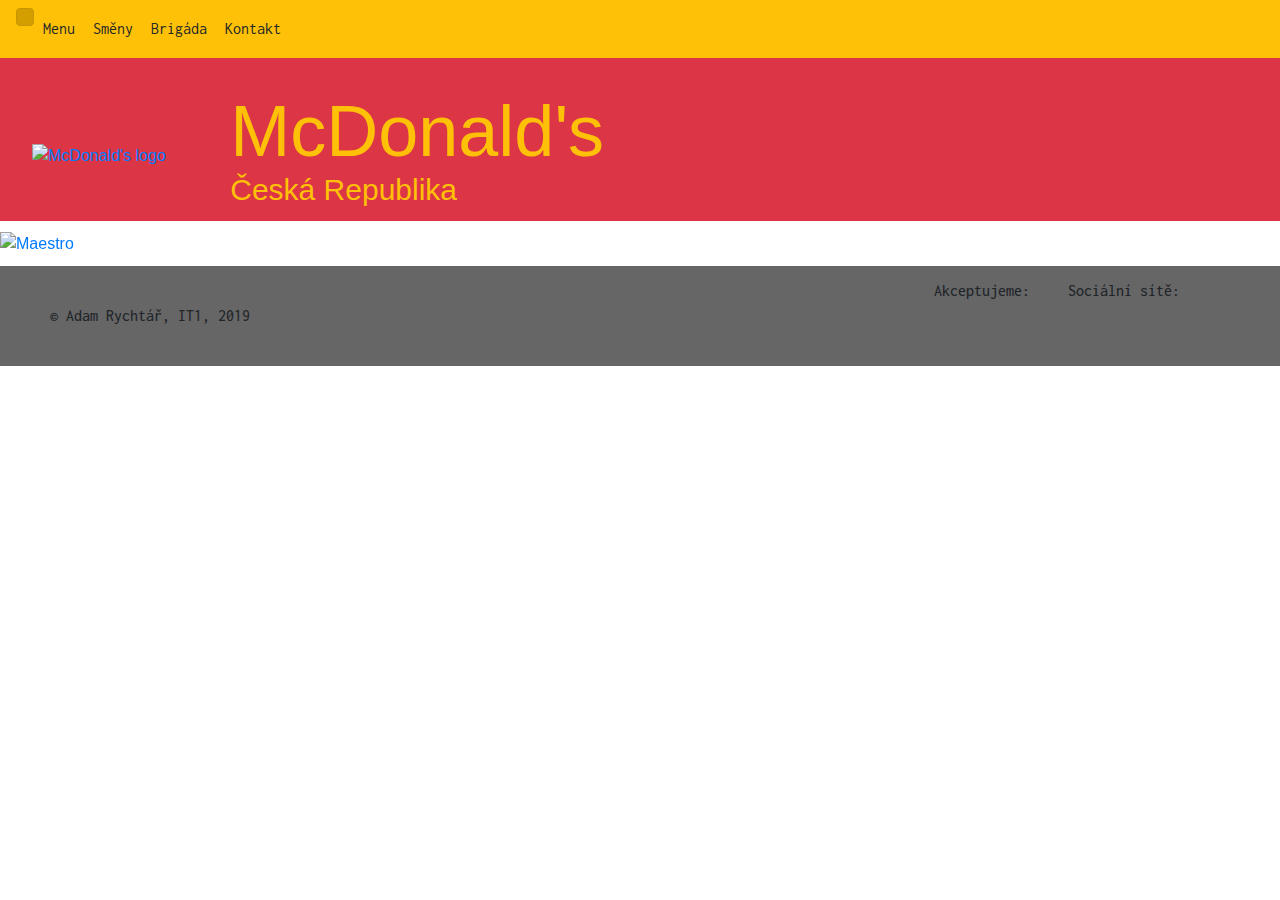
==== index.html @ 813a3d80 "Add files via upload" ====
<!doctype html>
<html lang="cs">

<head>
    <title>McDonald's | Neoficiální stránka</title>
    <link rel="shortcut icon" href="img/icon/mc-icon.ico" type="image/x-icon" />
    <!-- Required meta tags -->
    <meta charset="utf-8">
    <meta name="viewport" content="width=device-width, initial-scale=1, shrink-to-fit=no">

    <link rel="stylesheet" href="https://stackpath.bootstrapcdn.com/bootstrap/4.3.1/css/bootstrap.min.css"
        integrity="sha384-ggOyR0iXCbMQv3Xipma34MD+dH/1fQ784/j6cY/iJTQUOhcWr7x9JvoRxT2MZw1T" crossorigin="anonymous">
    <link rel="stylesheet" href="css/style.css">
    <link href="https://fonts.googleapis.com/css?family=Inconsolata&display=swap" rel="stylesheet">
    <link rel="stylesheet" href="https://use.fontawesome.com/releases/v5.8.1/css/all.css"
        integrity="sha384-50oBUHEmvpQ+1lW4y57PTFmhCaXp0ML5d60M1M7uH2+nqUivzIebhndOJK28anvf" crossorigin="anonymous">
    <script src="https://ajax.googleapis.com/ajax/libs/jquery/3.3.1/jquery.min.js"></script>
</head>

<body>

    <div class="navbar1">
        <div class="dropdown">
            <i class="fas fa-bars"></i>
        </div>
        <nav class="navbar navbar-expand-sm bg-warning font">
            <ul class="navbar-nav">
                <li class="nav-item">
                    <a class="nav-link btn btn-warning active" href="#"><i class="fas fa-home"></i></a>
                </li>
                <li class="nav-item">
                    <a class="nav-link btn btn-warning menu" href="#">Menu</a>
                    <div class="collapse dropdown-menu">
                        <a class="text-white right3" href="html/hlavni.html">Denní menu</a>
                        <a class="text-white right1" href="html/snidane.html">Snídaně</a>
                        <a class="text-white right2" href="html/mccafe.html">McCafé</a>
                    </div>
                </li>
                <li class="nav-item">
                    <a class="nav-link btn btn-warning" href="html/smeny.html">Směny</a>
                </li>
                <li class="nav-item">
                    <a class="nav-link btn btn-warning" href="html/brigada.html">Brigáda</a>
                </li>
                <li class="nav-item">
                    <a class="nav-link btn btn-warning" href="html/kontakt.html">Kontakt</a>
                </li>
            </ul>
        </nav>
    </div>

    <header class="jumbotron jumb1">

        <a href="https://mcdonalds.cz"><img class="img2" src="img/icon/mc-logo.svg" alt="McDonald's logo"></a>
        <div class="inline">
            <h1 class="display-3 text-warning pozice top1 pismo1">McDonald's</h1>
            <h3 class="display-4 text-warning pozice top2 pismo2">Česká Republika</h3>
        </div>

    </header>

    <main>

        <div id="carousel" class="carousel slide" data-ride="carousel">

            <ul class="carousel-indicators">
                <li data-target="#carousel" data-slide-to="0" class="active"></li>
                <li data-target="#carousel" data-slide-to="1"></li>
                <li data-target="#carousel" data-slide-to="2"></li>
                <li data-target="#carousel" data-slide-to="3"></li>
            </ul>

            <div class="carousel-inner">
                <div class="carousel-item active">
                    <a href="https://www.mcdonalds.cz/novinky/uprav-si-maestra-at-se-hodi-ke-kazdemu-tvemu-ja/"><img
                            src="img/carousel/carousel1.jpg" alt="Maestro" width="1100" height="500"></a>
                </div>
                <div class="carousel-item">
                    <a href="https://www.mcdonalds.cz/novinky/nastartuj-se-poradnou-davkou-ovoce-v-mccafe/"><img
                            src="img/carousel/carousel2.jpg" alt="Smoothie" width="1100" height="500"></a>
                </div>
                <div class="carousel-item">
                    <a href="https://www.mcdonalds.cz/novinky/yuzu/"><img src="img/carousel/carousel3.jpg"
                            alt="McCafe nabídka" width="1100" height="500"></a>
                </div>
                <div class="carousel-item">
                    <a href="html/snidane.html"><img src="img/carousel/carousel5.jpg"
                            alt="#" width="1100" height="500"></a>
                </div>
            </div>

            <a class="carousel-control-prev" href="#carousel" data-slide="prev">
                <span class="carousel-control-prev-icon"></span>
            </a>
            <a class="carousel-control-next" href="#carousel" data-slide="next">
                <span class="carousel-control-next-icon"></span>
            </a>

        </div>

    </main>

    <footer class="jumbotron jumb font">

        <div class="container">

            <div class="copyright">
                <h6>&copy; Adam Rychtář, IT1, 2019</h6>
            </div>            

            <div class="platba">
                <h6>Akceptujeme:</h6>
                <a href="https://www.mastercard.cz/cs-cz.html"><i class="fab fa-cc-mastercard"></i></a>
                <a href="https://www.visa.cz/"><i class="fab fa-cc-visa"></i></a>
                <a href="https://www.apple.com/cz/apple-pay/"><i class="fab fa-cc-apple-pay"></i></a>
            </div>

            <div class="social">
                <h6>Sociální sítě:</h6>
                <a href="https://www.facebook.com/McDonalds.CZ"><i class="fab fa-facebook-square"></i></a>
                <a href="https://www.instagram.com/mcdonalds.cz"><i class="fab fa-instagram"></i></a>
                <a href="https://www.youtube.com/user/mcdonaldsczech"><i class="fab fa-youtube"></i></a>
            </div>
        </div>

    </footer>

    <!-- Optional JavaScript -->
    <script>
        $(document).ready(function () {
            $(".menu").click(function () {
                $(".collapse").collapse('toggle');
            });
        });
    </script>
    <script>
        $(function () {
            $(".dropdown").click(function () {
                $(".navbar1 nav").toggle('slow');
            });
        });
    </script>
    <!-- jQuery first, then Popper.js, then Bootstrap JS -->
    <script src="https://code.jquery.com/jquery-3.3.1.slim.min.js"
        integrity="sha384-q8i/X+965DzO0rT7abK41JStQIAqVgRVzpbzo5smXKp4YfRvH+8abtTE1Pi6jizo"
        crossorigin="anonymous"></script>
    <script src="https://cdnjs.cloudflare.com/ajax/libs/popper.js/1.14.7/umd/popper.min.js"
        integrity="sha384-UO2eT0CpHqdSJQ6hJty5KVphtPhzWj9WO1clHTMGa3JDZwrnQq4sF86dIHNDz0W1"
        crossorigin="anonymous"></script>
    <script src="https://stackpath.bootstrapcdn.com/bootstrap/4.3.1/js/bootstrap.min.js"
        integrity="sha384-JjSmVgyd0p3pXB1rRibZUAYoIIy6OrQ6VrjIEaFf/nJGzIxFDsf4x0xIM+B07jRM"
        crossorigin="anonymous"></script>
</body>

</html>
---- css/style.css ----
/* Font */

.font{
    font-family: 'Inconsolata', monospace;
}

.pozice {
    position: relative;
    left: 60px;
}

/* Linie */

.inline {
    display: inline-block;
}

/* Hlavička */

.jumbotron {
    padding-top: 0;
    background-color: rgb(220, 53, 69);
    border-radius: 0px;
    padding-bottom: 25px;
}

.jumb1{
    margin-bottom: 10px;
}

.top1 {
    top: 30px;
}

.top2 {
    top: 20px;
}

.pismo2 {
    font-size: 30px;
}

.img2 {
    position: relative;
    top: -20px;
    width: 130px;
}

/* Navigační lišta */

.navbar1{
    padding: 0;
}

.dropdown{
    text-align: right;
    background-color: #ffc107;
}

.fa-bars{
    position: relative;
    right: 10px;
    top: 5px;
    font-size: 30px;
}

.dropdown-menu {
    min-width: 22rem;
    padding: 0.5rem 1.5em;
    background-color: rgba(64, 64, 64, 0.80);
}

.right1 {
    position: relative;
    left: 50px;
}

.right2 {
    position: relative;
    left: 100px;
}

.right3 {
    position: relative;
}

.btn:hover {
    background-color: rgb(220, 53, 69);
    border-color: rgb(220, 53, 69);
    color: white;
}

/* Tabulka */

.stripe1 {
    background-color: rgb(220, 53, 69);
}

.stripe2 {
    background-color: #ffc107;
}

table, th, td {
    border: 1px solid black;
    text-align: center;
}

th {
    font-size: 25px;
}

td {
    font-size: 20px;
}

/* Zápatí */

.jumb {
    background-color: rgba(64, 64, 64, 0.80);
    position: relative;
    top: 10px;
    height: 100px;
    margin-bottom: 0;
}

.fab{
    font-size: 40px;
    color: black;
}

footer div a :hover{
    color: #ffc107;
}

.platba{
    position: absolute;
    top: 15px;
    right: 250px;
}

.social{
    position: absolute;
    right: 100px;
    top: 15px; 
}

.copyright{
    position: absolute;
    top: 40px;
    left: 50px;
}

/* Kontakt */

.card1 {
    background-color: rgb(15.7, 33.8, 22.8);
    margin: 1px;
}

.card-body1 {
    height: 180px;
    width: 300px;
}

.karta {
    position: relative;
    left: -15px;
    width: 300px;
}

/* Menu - jídlo */

.velikost {
    width: 170px;
    position: relative;
    top: -15px;
    left: -8px;
}

.velikost1 {
    width: 130px;
    position: relative;
    top: -25px;
    left: -8px;
}

.pos{
    position: absolute;
    left: 200px;
    top: 60px;
    width: 135px;
}

.pos1{
    position: absolute;
    left: 200px;
    top: 100px;
    width: 110px;
}

.pos2 {
    position: relative;
    top: -15px;
    left: -10;
    text-align: left;
}

.card2 {
    width: 330px;
    height: 190px;
    margin: 2px;
}

/* Carousel */
.carousel-inner img {
    width: 100%;
    height: 100%;
}

@media only screen and (max-width: 425px){
    .img2 {
        position: relative;
        top: -22.5px;
        width: 100px;
    }

    .pismo1 {
        font-size: 50px;
    }
    
    .pismo2 {
        font-size: 30px;
    }

    .pozice {
        position: relative;
        left: 30px;
    }

    .top1 {
        top: 20px;
    }
    
    .top2 {
        top: 10px;
    }

    .jumbotron {
        padding-bottom: 0;
    }

    .navbar {
        width:100%;
        display: none;
    }

    .dropdown{
        height: 40px;
    }

    .dropdown-menu {
        min-width: 100%;
        padding: 0.5rem 1.5em;
        background-color: rgba(64, 64, 64, 0.80);
    }
    
    .right1 {
        position: relative;
        left: 55px;
    }
    
    .right2 {
        position: relative;
        left: 135px;
    }

    .karta {
        width: 390px;
    }

    .card2{
        margin-left: 30px;
    }

    th {
        font-size: 15px;
    }
    
    td {
        font-size: 10px;
    }

    .jumb{
        margin-top: 30px; 
    }

    .jumb1{
        margin-bottom: 35px;
    }

    footer div div h6 {
        font-size: 13px;
    }

    .fab{
        font-size: 25px;
        color: black;
    }
    
    .platba{
        position: absolute;
        top: 15px;
        right: 110px;
    }
    
    .social{
        position: absolute;
        right: 10px;
        top: 15px; 
    }
    
    .copyright{
        position: absolute;
        top: 40px;
        left: 10px;
    }
}

@media only screen and (max-width: 375px){
    .img2 {
        position: relative;
        top: -12.5px;
        width: 100px;
    }

    .pismo1 {
        font-size: 40px;
    }
    
    .pismo2 {
        font-size: 20px;
    }

    .pozice {
        position: relative;
        left: 30px;
    }

    .top1 {
        top: 20px;
    }
    
    .top2 {
        top: 10px;
    }
    
    .jumbotron {
        padding-bottom: 0;
    }
    
    .navbar {
        width:100%;
        display: none;
    }

    .dropdown-menu {
        min-width: 100%;
        padding: 0.5rem 1.5em;
        background-color: rgba(64, 64, 64, 0.80);
    }
    
    .right1 {
        position: relative;
        left: 30px;
    }
    
    .right2 {
        position: relative;
        left: 85px;
    }

    .karta {
        width: 343px;
    }

    .card2{
        margin-left: 10px;
    }

    .jumb{
        margin-top: 30px; 
    }

    .jumb1{
        margin-bottom: 35px;
    }

    .fab{
        font-size: 25px;
        color: black;
    }
    
    .platba{
        position: absolute;
        top: 10px;
        right: 250px;
    }
    
    .social{
        position: absolute;
        right: 20px;
        top: 10px; 
    }
    
    .copyright{
        position: absolute;
        top: 70px;
        left: 100px;
    }
}

@media only screen and (max-width: 320px){
    .img2 {
        position: relative;
        top: -17.5px;
        width: 80px;
    }

    .pismo1 {
        font-size: 40px;
    }
    
    .pismo2 {
        font-size: 20px;
    }

    .pozice {
        position: relative;
        left: 15px;
    }

    .top1 {
        top: 15px;
    }
    
    .top2 {
        top: 5px;
    }
    
    .jumbotron {
        padding-bottom: 0;
    }

    .navbar {
        width:100%;
        display: none;
    }

    .dropdown-menu {
        min-width: 100%;
        padding: 0.5rem 1.5em;
        background-color: rgba(64, 64, 64, 0.80);
    }
    
    .right1 {
        position: relative;
        left: 5px;
    }
    
    .right2 {
        position: relative;
        left: 40px;
    }
    
    .right3 {
        position: relative;
        left: -10px;
    }
    
    .karta {
        width: 288px;
    }

    .velikost{
        width: 150px;
    }

    .velikost1{
        width: 120px;
    }

    .pos{
        position: absolute;
        left: 170px;
        top: 50px;
        width: 120px;
    }

    .pos1{
        position: absolute;
        left: 170px;
        top: 90px;
    }

    .card2 {
        width: 290px;
        height: 170px;
        margin: 2px;
    }

    .jumb{
        margin-top: 30px; 
    }

    .jumb1{
        margin-bottom: 35px;
    }

    .fab{
        font-size: 25px;
        color: black;
    }
    
    .platba{
        position: absolute;
        top: 10px;
        right: 200px;
    }
    
    .social{
        position: absolute;
        right: 20px;
        top: 10px; 
    }
    
    .copyright{
        position: absolute;
        top: 70px;
        left: 70px;
    }
}

@media only screen and (min-width: 766px){
    .karta {
        width: 328px;
    }

    .dropdown{
        display: none;
    }
}

@media only screen and (min-width: 1023px){
    .karta {
        width: 350px;
    }
}

@media only screen and (min-width: 1439px){
    .karta {
        width: 348px;
    }
}
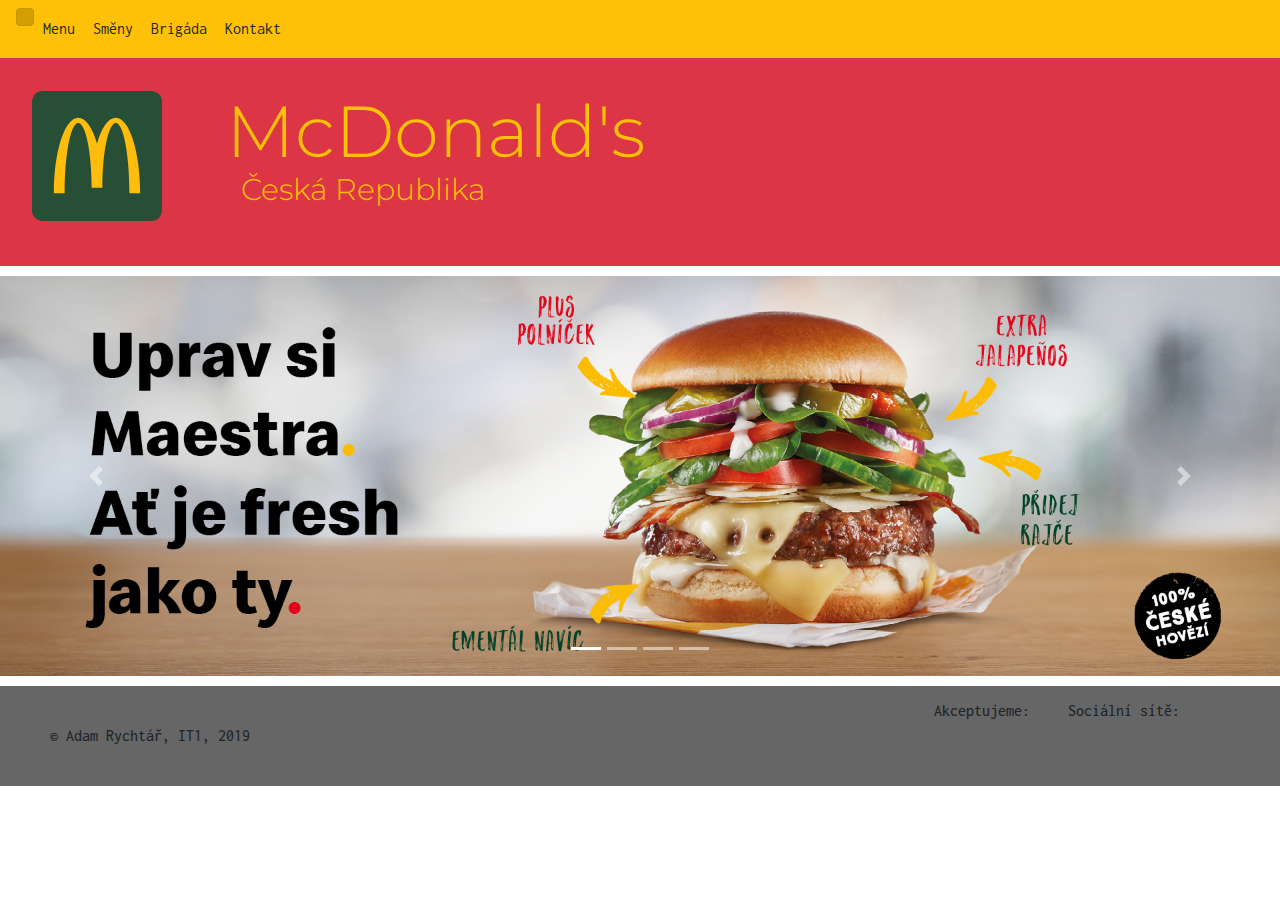
==== commit af33edc9: "Add files via upload" ====
--- a/index.html
+++ b/index.html
@@ -4,6 +4,9 @@
 <head>
     <title>McDonald's | Neoficiální stránka</title>
     <link rel="shortcut icon" href="img/icon/mc-icon.ico" type="image/x-icon" />
+    <link href="https://fonts.googleapis.com/css?family=Montserrat:300&display=swap" rel="stylesheet">
+    <link rel="stylesheet" href="https://use.fontawesome.com/releases/v5.8.1/css/all.css"
+        integrity="sha384-50oBUHEmvpQ+1lW4y57PTFmhCaXp0ML5d60M1M7uH2+nqUivzIebhndOJK28anvf" crossorigin="anonymous">
     <!-- Required meta tags -->
     <meta charset="utf-8">
     <meta name="viewport" content="width=device-width, initial-scale=1, shrink-to-fit=no">
@@ -12,8 +15,6 @@
         integrity="sha384-ggOyR0iXCbMQv3Xipma34MD+dH/1fQ784/j6cY/iJTQUOhcWr7x9JvoRxT2MZw1T" crossorigin="anonymous">
     <link rel="stylesheet" href="css/style.css">
     <link href="https://fonts.googleapis.com/css?family=Inconsolata&display=swap" rel="stylesheet">
-    <link rel="stylesheet" href="https://use.fontawesome.com/releases/v5.8.1/css/all.css"
-        integrity="sha384-50oBUHEmvpQ+1lW4y57PTFmhCaXp0ML5d60M1M7uH2+nqUivzIebhndOJK28anvf" crossorigin="anonymous">
     <script src="https://ajax.googleapis.com/ajax/libs/jquery/3.3.1/jquery.min.js"></script>
 </head>
 
@@ -53,8 +54,8 @@
 
         <a href="https://mcdonalds.cz"><img class="img2" src="img/icon/mc-logo.svg" alt="McDonald's logo"></a>
         <div class="inline">
-            <h1 class="display-3 text-warning pozice top1 pismo1">McDonald's</h1>
-            <h3 class="display-4 text-warning pozice top2 pismo2">Česká Republika</h3>
+            <h1 class="display-3 text-warning pismo1">McDonald's</h1>
+            <h3 class="display-4 text-warning pismo2 h3-font">Česká Republika</h3>
         </div>
 
     </header>
--- a/css/style.css
+++ b/css/style.css
@@ -1,12 +1,15 @@
 /* Font */
+
+h1{
+    font-family: 'Montserrat', sans-serif;
+}
+
+.h3-font{
+    font-family: 'Montserrat', sans-serif;
+}
 
 .font{
     font-family: 'Inconsolata', monospace;
-}
-
-.pozice {
-    position: relative;
-    left: 60px;
 }
 
 /* Linie */
@@ -28,15 +31,16 @@
     margin-bottom: 10px;
 }
 
-.top1 {
+.pismo1{
+    position: relative;
+    left: 60px;
     top: 30px;
 }
 
-.top2 {
+.pismo2 {
+    position: relative;
+    left: 75px;
     top: 20px;
-}
-
-.pismo2 {
     font-size: 30px;
 }
 
@@ -159,12 +163,6 @@
 
 .card-body1 {
     height: 180px;
-    width: 300px;
-}
-
-.karta {
-    position: relative;
-    left: -15px;
     width: 300px;
 }
 
@@ -220,29 +218,22 @@
 @media only screen and (max-width: 425px){
     .img2 {
         position: relative;
-        top: -22.5px;
+        top: -15px;
         width: 100px;
     }
 
     .pismo1 {
-        font-size: 50px;
+        position: relative;
+        top: 20px;
+        left: 15px;
+        font-size: 45px;
     }
     
     .pismo2 {
-        font-size: 30px;
-    }
-
-    .pozice {
-        position: relative;
-        left: 30px;
-    }
-
-    .top1 {
-        top: 20px;
-    }
-    
-    .top2 {
+        position: relative;
+        left: 25px;
         top: 10px;
+        font-size: 25px;
     }
 
     .jumbotron {
@@ -275,7 +266,9 @@
     }
 
     .karta {
-        width: 390px;
+        position: relative;
+        left: 0;
+        width: 393px;
     }
 
     .card2{
@@ -329,33 +322,27 @@
 @media only screen and (max-width: 375px){
     .img2 {
         position: relative;
-        top: -12.5px;
+        top: -10px;
         width: 100px;
     }
 
     .pismo1 {
+        position: relative;
+        left: 0px;
+        top: 20px;
         font-size: 40px;
     }
     
     .pismo2 {
+        position: relative;
+        top: 10px;
+        left: 10px;
         font-size: 20px;
     }
 
-    .pozice {
-        position: relative;
-        left: 30px;
-    }
-
-    .top1 {
-        top: 20px;
-    }
-    
-    .top2 {
-        top: 10px;
-    }
-    
     .jumbotron {
         padding-bottom: 0;
+        height: 120px;
     }
     
     .navbar {
@@ -422,33 +409,27 @@
 @media only screen and (max-width: 320px){
     .img2 {
         position: relative;
-        top: -17.5px;
+        top: -10px;
         width: 80px;
     }
 
     .pismo1 {
-        font-size: 40px;
+        position: relative;
+        left: 5px;
+        top: 20px;
+        font-size: 30px;
     }
     
     .pismo2 {
         font-size: 20px;
-    }
-
-    .pozice {
-        position: relative;
-        left: 15px;
-    }
-
-    .top1 {
-        top: 15px;
-    }
-    
-    .top2 {
-        top: 5px;
+        position: relative;
+        top: 10px;
+        left: 10px;
     }
     
     .jumbotron {
         padding-bottom: 0;
+        height: 100px;
     }
 
     .navbar {
@@ -542,6 +523,8 @@
 
 @media only screen and (min-width: 766px){
     .karta {
+        position: relative;
+        left:0;
         width: 328px;
     }
 
@@ -552,7 +535,9 @@
 
 @media only screen and (min-width: 1023px){
     .karta {
-        width: 350px;
+        position: relative;
+        left: 0px;
+        width: 450px;
     }
 }
 
